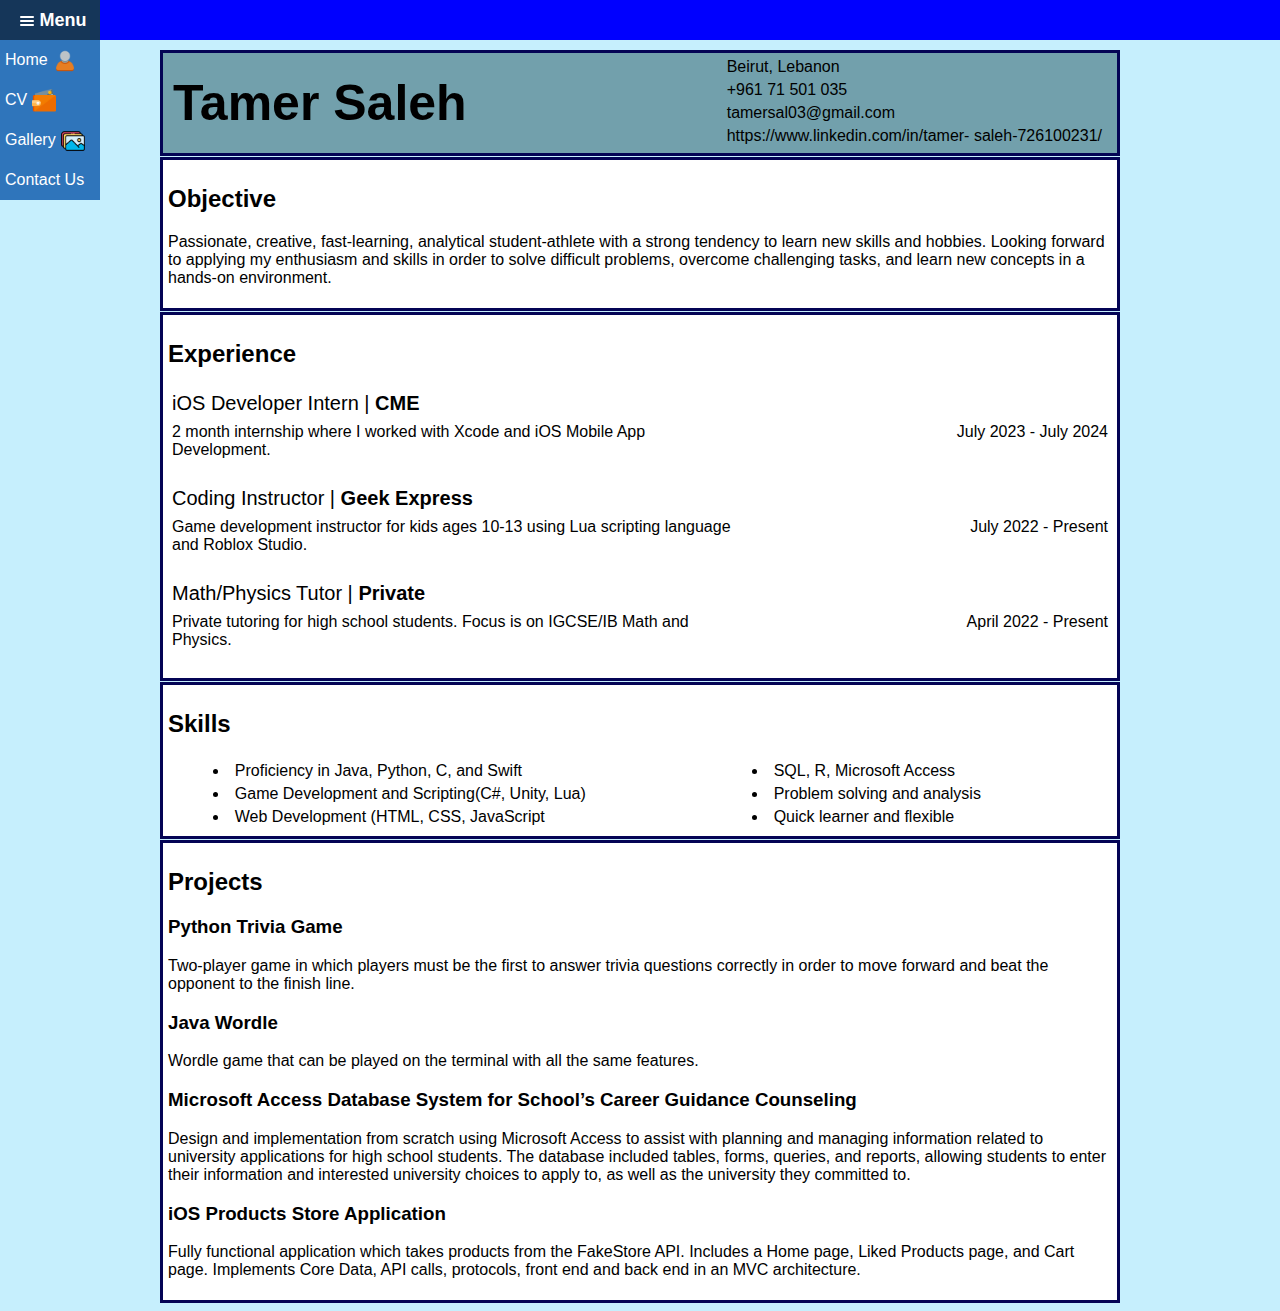
==== page2.html @ 2d53b710 "commit" ====
<html>
    <head>
        <title>Tamer Saleh</title>
        <link rel = "stylesheet" href = "mainCV.css">
        <link rel="stylesheet" href="icons.css">
    </head>

    <body>

        <div class = "page-header">
            <div id = "menu">
                <span><i class="ico burger-ico"></i>Menu</span>
                <div class ="dropdown-menu">
                    <ul>
                        <a href="index.html">
                            <li>Home<i class="ico ico-l user-ico"></i></li>
                        </a>
                        <a href="page2.html">
                            <li>CV<i class="ico ico-l wallet-ico"></i></li>
                        </a>
                        <a href="page3.html">
                            <li>Gallery<i class="ico ico-l gallery-ico"></i></li>
                        </a>
                        <a href="page4.html">
                            <li>Contact Us</li>
                        </a>
                    </ul>
                </div>
            </div>
            
        </div>
        <div class = "cv-content">
            <div class = "cv-header-section">
                <div id = "cv-header-title">Tamer Saleh</div>
                <div id = "cv-header-socials">
                    <ul>
                        <li>Beirut, Lebanon</li>
                        <li>+961 71 501 035</li>
                        <li>tamersal03@gmail.com</li>
                        <li><a href = "https://www.linkedin.com/in/tamer- saleh-726100231/">https://www.linkedin.com/in/tamer- saleh-726100231/</a></li>
                    </ul>
                </div>
            </div>
            
            <div class = "cv-objective-section"> 
                <h2>Objective</h2>
                <p>Passionate, creative, fast-learning, analytical student-athlete with a strong tendency to learn new skills and hobbies. Looking forward to applying my enthusiasm and skills in order to solve difficult problems, overcome challenging tasks, and learn new concepts in a hands-on environment.</p>
            </div>

            <div class = "cv-experience-section">
                <h2>Experience</h2>
                <div class = "cv-experience-section-item">
                    <div class = "cv-experience-section-item-position">
                        <span>iOS Developer Intern |</span>
                        <span style = "font-weight: bold;">CME</span>
                    </div>
                    <div class = "cv-experience-section-item-date">July 2023 - July 2024</div>
                    <div class = "cv-experience-section-item-description">2 month internship where I worked with Xcode and iOS Mobile App Development.</div>
                </div>

                <div class = "cv-experience-section-item">
                    <div class = "cv-experience-section-item-position">
                        <span>Coding Instructor |</span>
                        <span style = "font-weight: bold;">Geek Express</span>
                    </div>
                    <div class = "cv-experience-section-item-date">July 2022 - Present</div>
                    <div class = "cv-experience-section-item-description">Game development instructor for kids ages 10-13 using Lua scripting language and Roblox Studio.</div>
                </div>

                <div class = "cv-experience-section-item">
                    <div class = "cv-experience-section-item-position">
                        <span>Math/Physics Tutor |</span>
                        <span style = "font-weight: bold;">Private</span>
                    </div>
                    <div class = "cv-experience-section-item-date">April 2022 - Present</div>
                    <div class = "cv-experience-section-item-description">Private tutoring for high school students. Focus is on IGCSE/IB Math and Physics.</div>
                </div>
            </div>

            <div class = "cv-skills-section">
                <h2>Skills</h2>
                <div class = "cv-skills-subsection">
                    <ul>
                        <li>Proficiency in Java, Python, C, and Swift</li>
                        <li>Game Development and Scripting(C#, Unity, Lua)</li>
                        <li> Web Development (HTML, CSS, JavaScript</li>
                    </ul>
                </div>
                <div class = "cv-skills-subsection">
                    <ul>
                        <li>SQL, R, Microsoft Access</li>
                        <li>Problem solving and analysis</li>
                        <li>Quick learner and flexible</li>
                    </ul>
                </div> 
            </div>

            <div class = "cv-projects-section">
                <h2>Projects</h2>
                <div>
                    <h3>Python Trivia Game</h3>
                    <p>Two-player game in which players must be the first to answer trivia questions correctly in order
                        to move forward and beat the opponent to the finish line.</p>
                </div>
                <div>
                    <h3>Java Wordle</h3>
                    <p>Wordle game that can be played on the terminal with all the same features.</p>
                </div>
                <div>
                    <h3>Microsoft Access Database System for School’s Career Guidance Counseling</h3>
                    <p>Design and implementation from scratch using Microsoft Access to assist with planning and managing information related to university applications for high school students. The database
                        included tables, forms, queries, and reports, allowing students to enter their information and interested university choices to apply to, as well as the university they committed to.</p>
                </div>
                <div>
                    <h3>iOS Products Store Application</h3>
                    <p>Fully functional application which takes products from the FakeStore API. Includes a Home page, Liked Products page, and Cart page. Implements Core Data, API calls, protocols, front end and back end in an MVC architecture.</p>
                </div>
            </div>
        </div>
        
        
    </body>
</html>
---- mainCV.css ----
.subheaders a{
    color: rgb(0, 20, 87);
    text-decoration: none;
}
a{
    color: black;
    text-decoration: none;
}

body{
    margin-left:0px;
    margin-right: 0px;
    margin-top: 0px;
    background: rgb(198, 239, 253);
}

#cv-header-socials li {
    margin: 5px;
}

.subheaders-section{
    font-family:-apple-system, BlinkMacSystemFont, 'Segoe UI', Roboto, Oxygen, Ubuntu, Cantarell, 'Open Sans', 'Helvetica Neue', sans-serif;
    height: 50px;
    color:rgb(0, 20, 87);
    vertical-align: middle;
    line-height: 50px;
    width: 70%;
    float: right;
}
.subheaders{
    font-size: large;
    width: 100%;
}

#individual-subheader{
    display: inline-block;
    box-sizing: border-box;
    width: 16%;
    padding: 1px;
    text-align: center;
}

.page-header{
    font-family:-apple-system, BlinkMacSystemFont, 'Segoe UI', Roboto, Oxygen, Ubuntu, Cantarell, 'Open Sans', 'Helvetica Neue', sans-serif;
    height: 40px;
    width: 100%;
    font-size: x-large;
    vertical-align: middle;
    line-height: 50px;
    padding-left: 0;
    padding-top: 0;
    margin-top: 0;
    background: blue;
}

#menu {
    cursor: pointer;
    display: inline-block;
    height: 40px;
    line-height: 40px;
    width: 100px;
    vertical-align: middle;
    color: white;
    background: rgb(21, 54, 89);
    font-family:-apple-system, BlinkMacSystemFont, 'Segoe UI', Roboto, Oxygen, Ubuntu, Cantarell, 'Open Sans', 'Helvetica Neue', sans-serif;
    font-size: large;
    font-weight: bold;
    text-align: center;
}

.dropdown-menu {
    cursor: pointer;
    display: none;
    background: rgb(47, 117, 187);
    position: relative;
    min-width: 100px;
    z-index: 1;
    left: 0;
    font-weight: normal;
    font-size: medium;
}

.dropdown-menu li{
    font-family:-apple-system, BlinkMacSystemFont, 'Segoe UI', Roboto, Oxygen, Ubuntu, Cantarell, 'Open Sans', 'Helvetica Neue', sans-serif;
    text-align: left;
    list-style-type: none;
    padding: 0px 5px 0px 5px;
}
.dropdown-menu .menu-rtl{
    float: right;
}

.dropdown-menu ul {
    margin:0px;
    padding:0px;
}

#menu:hover .dropdown-menu{
    display:block;
}

.dropdown-menu a {
    color: white;
    text-decoration: none;
}
.menu-item:hover{
    background: rgb(109, 109, 231)
}

#menu span {
    padding-left: 10px; 
    padding-right: 10px;
}

#header-title{
    display: inline-block;
    width: 30%;
    font-weight: bold;
}
.cv-content {
    width:75%;
    margin: auto;
    margin-top: 5px;
}
.cv-header-section{
    height: 100px;
    margin-top: 10px;
    background-color: rgb(114, 160, 172);
    border: rgb(4, 4, 85);
    border-style: solid;
    display: block;
}
#cv-header-title{

    display: inline-block;
    vertical-align: middle;
    line-height: 100px;
    padding-left: 10px;
    padding-right: 10px;
    font-size: 50px;
    font-weight: bold;
    font-family: -apple-system, BlinkMacSystemFont, 'Segoe UI', Roboto, Oxygen, Ubuntu, Cantarell, 'Open Sans', 'Helvetica Neue', sans-serif;
    
}
#cv-header-socials{
    margin-right: 10px;
    display: inline-block;
    float: right;
    font-family: -apple-system, BlinkMacSystemFont, 'Segoe UI', Roboto, Oxygen, Ubuntu, Cantarell, 'Open Sans', 'Helvetica Neue', sans-serif;

}
#cv-header-socials ul{
    list-style-type: none;
    margin: 0px;
    display: block;
    box-sizing: border-box;
}

.cv-objective-section{
    border: rgb(4, 4, 85);
    border-style: solid;
    font-family: -apple-system, BlinkMacSystemFont, 'Segoe UI', Roboto, Oxygen, Ubuntu, Cantarell, 'Open Sans', 'Helvetica Neue', sans-serif;
    box-sizing: border-box;
    margin-top: 1px;
    padding: 5px;
    display: block;
    background: white;
}

.cv-experience-section{
    border: rgb(4, 4, 85);
    border-style: solid;
    font-family: -apple-system, BlinkMacSystemFont, 'Segoe UI', Roboto, Oxygen, Ubuntu, Cantarell, 'Open Sans', 'Helvetica Neue', sans-serif;
    box-sizing: border-box;
    margin-top: 1px;
    padding: 5px;
    display: block;
    background: white;
}

.cv-experience-section-item{
    height: 80px;
    margin-bottom: 15px;
    margin-top: 15px;
}

.cv-experience-section-item-position {
    padding: 4px;
    font-size: 20px;
}
.cv-experience-section-item-date {
    padding: 4px;
    float: right;
}
.cv-experience-section-item-description {
    padding: 4px;
    width: 60%;
}

.cv-skills-section {
    border: rgb(4, 4, 85);
    border-style: solid;
    font-family: -apple-system, BlinkMacSystemFont, 'Segoe UI', Roboto, Oxygen, Ubuntu, Cantarell, 'Open Sans', 'Helvetica Neue', sans-serif;
    box-sizing: border-box;
    margin-top: 1px;
    padding: 5px;
    display: block;
    background: white;
}
.cv-skills-section ul {

    margin: 0px;
    display: inline-block;
    list-style-position: inside;
    padding: 0px;
}
.cv-skills-section li {
    margin: 5px;
    text-align: left;
}

.cv-skills-subsection{
    width: 49%;
    margin: 0px;
    text-align: center;
    box-sizing: border-box;
    display: inline-block;
}

.cv-projects-section{
    border: rgb(4, 4, 85);
    border-style: solid;
    font-family: -apple-system, BlinkMacSystemFont, 'Segoe UI', Roboto, Oxygen, Ubuntu, Cantarell, 'Open Sans', 'Helvetica Neue', sans-serif;
    box-sizing: border-box;
    margin-top: 1px;
    padding: 5px;
    display: block;
    background: white;
}
---- icons.css ----
.burger-ico{
    background: url("icons/burgermenu128p.png");
}

.user-ico{
    background: url("icons/user.png");
}

.wallet-ico{
    background: url("icons/wallet.png");
}

.gallery-ico{
    background: url("icons/gallery.png");
}

.ico{
    width: 16px;
    height: 16px;
    display: inline-block;
    background-size: cover;
    margin: 5px;
    vertical-align: middle;
}

.ico-l{
    width: 24px;
    height: 24px;
}
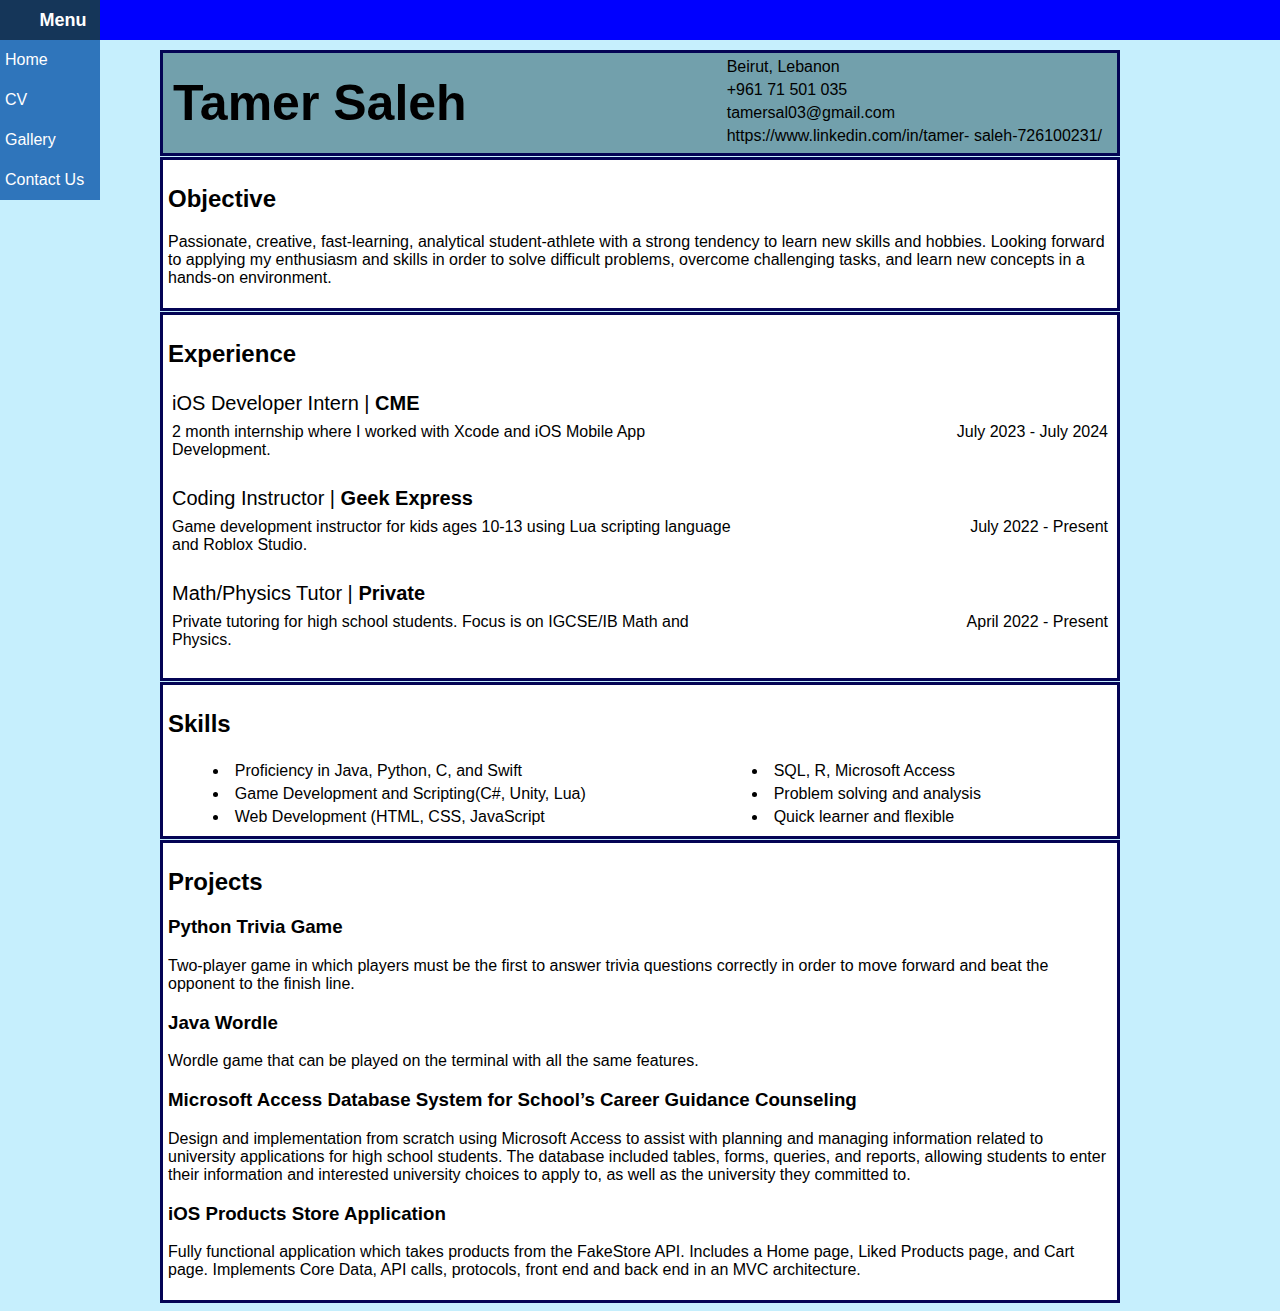
==== commit c6c63bd4: "commit" ====
--- a/page2.html
+++ b/page2.html
@@ -1,8 +1,8 @@
 <html>
     <head>
         <title>Tamer Saleh</title>
-        <link rel = "stylesheet" href = "mainCV.css">
-        <link rel="stylesheet" href="icons.css">
+        <link rel = "stylesheet" href = "/css/mainCV.css">
+        <link rel="stylesheet" href="/css/icons.css">
     </head>
 
     <body>
--- a/css/mainCV.css
+++ b/css/mainCV.css
@@ -0,0 +1,239 @@
+.subheaders a{
+    color: rgb(0, 20, 87);
+    text-decoration: none;
+}
+a{
+    color: black;
+    text-decoration: none;
+}
+
+body{
+    margin-left:0px;
+    margin-right: 0px;
+    margin-top: 0px;
+    background: rgb(198, 239, 253);
+}
+
+#cv-header-socials li {
+    margin: 5px;
+}
+
+.subheaders-section{
+    font-family:-apple-system, BlinkMacSystemFont, 'Segoe UI', Roboto, Oxygen, Ubuntu, Cantarell, 'Open Sans', 'Helvetica Neue', sans-serif;
+    height: 50px;
+    color:rgb(0, 20, 87);
+    vertical-align: middle;
+    line-height: 50px;
+    width: 70%;
+    float: right;
+}
+.subheaders{
+    font-size: large;
+    width: 100%;
+}
+
+#individual-subheader{
+    display: inline-block;
+    box-sizing: border-box;
+    width: 16%;
+    padding: 1px;
+    text-align: center;
+}
+
+.page-header{
+    font-family:-apple-system, BlinkMacSystemFont, 'Segoe UI', Roboto, Oxygen, Ubuntu, Cantarell, 'Open Sans', 'Helvetica Neue', sans-serif;
+    height: 40px;
+    width: 100%;
+    font-size: x-large;
+    vertical-align: middle;
+    line-height: 50px;
+    padding-left: 0;
+    padding-top: 0;
+    margin-top: 0;
+    background: blue;
+}
+
+#menu {
+    cursor: pointer;
+    display: inline-block;
+    height: 40px;
+    line-height: 40px;
+    width: 100px;
+    vertical-align: middle;
+    color: white;
+    background: rgb(21, 54, 89);
+    font-family:-apple-system, BlinkMacSystemFont, 'Segoe UI', Roboto, Oxygen, Ubuntu, Cantarell, 'Open Sans', 'Helvetica Neue', sans-serif;
+    font-size: large;
+    font-weight: bold;
+    text-align: center;
+}
+
+.dropdown-menu {
+    cursor: pointer;
+    display: none;
+    background: rgb(47, 117, 187);
+    position: relative;
+    min-width: 100px;
+    z-index: 1;
+    left: 0;
+    font-weight: normal;
+    font-size: medium;
+}
+
+.dropdown-menu li{
+    font-family:-apple-system, BlinkMacSystemFont, 'Segoe UI', Roboto, Oxygen, Ubuntu, Cantarell, 'Open Sans', 'Helvetica Neue', sans-serif;
+    text-align: left;
+    list-style-type: none;
+    padding: 0px 5px 0px 5px;
+}
+.dropdown-menu .menu-rtl{
+    float: right;
+}
+
+.dropdown-menu ul {
+    margin:0px;
+    padding:0px;
+}
+
+#menu:hover .dropdown-menu{
+    display:block;
+}
+
+.dropdown-menu a {
+    color: white;
+    text-decoration: none;
+}
+.menu-item:hover{
+    background: rgb(109, 109, 231)
+}
+
+#menu span {
+    padding-left: 10px; 
+    padding-right: 10px;
+}
+
+#header-title{
+    display: inline-block;
+    width: 30%;
+    font-weight: bold;
+}
+.cv-content {
+    width:75%;
+    margin: auto;
+    margin-top: 5px;
+}
+.cv-header-section{
+    height: 100px;
+    margin-top: 10px;
+    background-color: rgb(114, 160, 172);
+    border: rgb(4, 4, 85);
+    border-style: solid;
+    display: block;
+}
+#cv-header-title{
+
+    display: inline-block;
+    vertical-align: middle;
+    line-height: 100px;
+    padding-left: 10px;
+    padding-right: 10px;
+    font-size: 50px;
+    font-weight: bold;
+    font-family: -apple-system, BlinkMacSystemFont, 'Segoe UI', Roboto, Oxygen, Ubuntu, Cantarell, 'Open Sans', 'Helvetica Neue', sans-serif;
+    
+}
+#cv-header-socials{
+    margin-right: 10px;
+    display: inline-block;
+    float: right;
+    font-family: -apple-system, BlinkMacSystemFont, 'Segoe UI', Roboto, Oxygen, Ubuntu, Cantarell, 'Open Sans', 'Helvetica Neue', sans-serif;
+
+}
+#cv-header-socials ul{
+    list-style-type: none;
+    margin: 0px;
+    display: block;
+    box-sizing: border-box;
+}
+
+.cv-objective-section{
+    border: rgb(4, 4, 85);
+    border-style: solid;
+    font-family: -apple-system, BlinkMacSystemFont, 'Segoe UI', Roboto, Oxygen, Ubuntu, Cantarell, 'Open Sans', 'Helvetica Neue', sans-serif;
+    box-sizing: border-box;
+    margin-top: 1px;
+    padding: 5px;
+    display: block;
+    background: white;
+}
+
+.cv-experience-section{
+    border: rgb(4, 4, 85);
+    border-style: solid;
+    font-family: -apple-system, BlinkMacSystemFont, 'Segoe UI', Roboto, Oxygen, Ubuntu, Cantarell, 'Open Sans', 'Helvetica Neue', sans-serif;
+    box-sizing: border-box;
+    margin-top: 1px;
+    padding: 5px;
+    display: block;
+    background: white;
+}
+
+.cv-experience-section-item{
+    height: 80px;
+    margin-bottom: 15px;
+    margin-top: 15px;
+}
+
+.cv-experience-section-item-position {
+    padding: 4px;
+    font-size: 20px;
+}
+.cv-experience-section-item-date {
+    padding: 4px;
+    float: right;
+}
+.cv-experience-section-item-description {
+    padding: 4px;
+    width: 60%;
+}
+
+.cv-skills-section {
+    border: rgb(4, 4, 85);
+    border-style: solid;
+    font-family: -apple-system, BlinkMacSystemFont, 'Segoe UI', Roboto, Oxygen, Ubuntu, Cantarell, 'Open Sans', 'Helvetica Neue', sans-serif;
+    box-sizing: border-box;
+    margin-top: 1px;
+    padding: 5px;
+    display: block;
+    background: white;
+}
+.cv-skills-section ul {
+
+    margin: 0px;
+    display: inline-block;
+    list-style-position: inside;
+    padding: 0px;
+}
+.cv-skills-section li {
+    margin: 5px;
+    text-align: left;
+}
+
+.cv-skills-subsection{
+    width: 49%;
+    margin: 0px;
+    text-align: center;
+    box-sizing: border-box;
+    display: inline-block;
+}
+
+.cv-projects-section{
+    border: rgb(4, 4, 85);
+    border-style: solid;
+    font-family: -apple-system, BlinkMacSystemFont, 'Segoe UI', Roboto, Oxygen, Ubuntu, Cantarell, 'Open Sans', 'Helvetica Neue', sans-serif;
+    box-sizing: border-box;
+    margin-top: 1px;
+    padding: 5px;
+    display: block;
+    background: white;
+}--- a/css/icons.css
+++ b/css/icons.css
@@ -0,0 +1,29 @@
+.burger-ico{
+    background: url("icons/burgermenu128p.png");
+}
+
+.user-ico{
+    background: url("icons/user.png");
+}
+
+.wallet-ico{
+    background: url("icons/wallet.png");
+}
+
+.gallery-ico{
+    background: url("icons/gallery.png");
+}
+
+.ico{
+    width: 16px;
+    height: 16px;
+    display: inline-block;
+    background-size: cover;
+    margin: 5px;
+    vertical-align: middle;
+}
+
+.ico-l{
+    width: 24px;
+    height: 24px;
+}
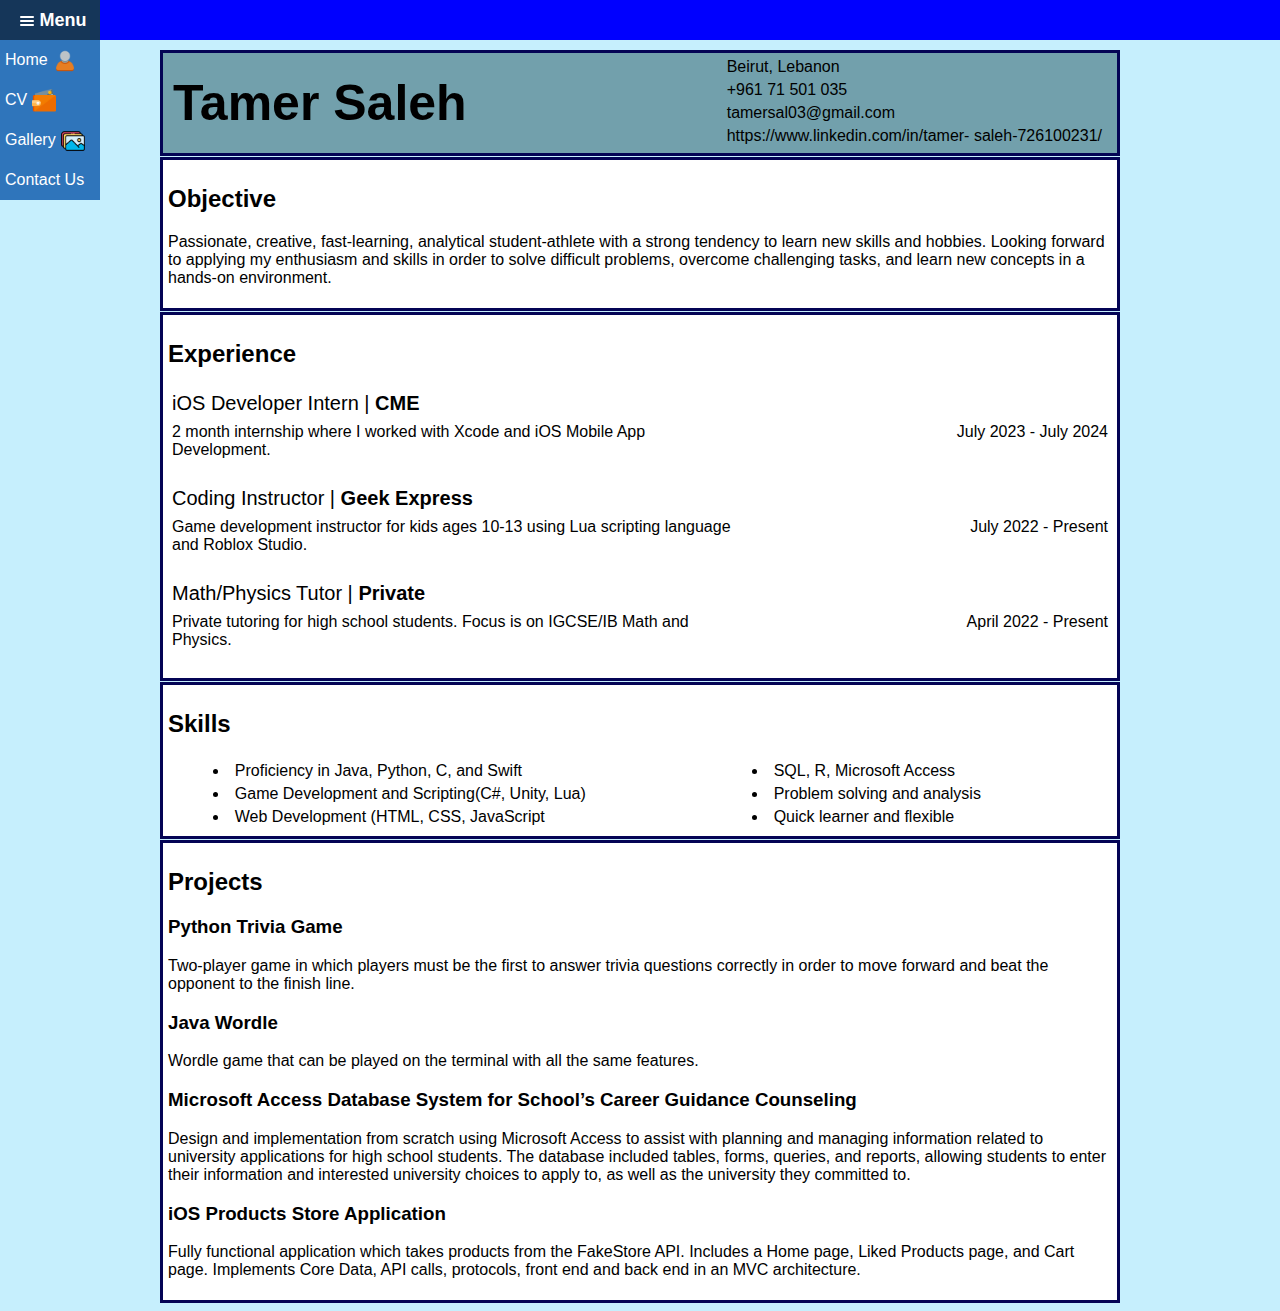
==== commit e48a9154: "commit" ====
--- a/page2.html
+++ b/page2.html
@@ -1,8 +1,8 @@
 <html>
     <head>
         <title>Tamer Saleh</title>
-        <link rel = "stylesheet" href = "/css/mainCV.css">
-        <link rel="stylesheet" href="/css/icons.css">
+        <link rel = "stylesheet" href = "css/mainCV.css">
+        <link rel="stylesheet" href="css/icons.css">
     </head>
 
     <body>
--- a/css/icons.css
+++ b/css/icons.css
@@ -1,17 +1,17 @@
 .burger-ico{
-    background: url("icons/burgermenu128p.png");
+    background: url("../icons/burgermenu128p.png");
 }
 
 .user-ico{
-    background: url("icons/user.png");
+    background: url("../icons/user.png");
 }
 
 .wallet-ico{
-    background: url("icons/wallet.png");
+    background: url("../icons/wallet.png");
 }
 
 .gallery-ico{
-    background: url("icons/gallery.png");
+    background: url("../icons/gallery.png");
 }
 
 .ico{
